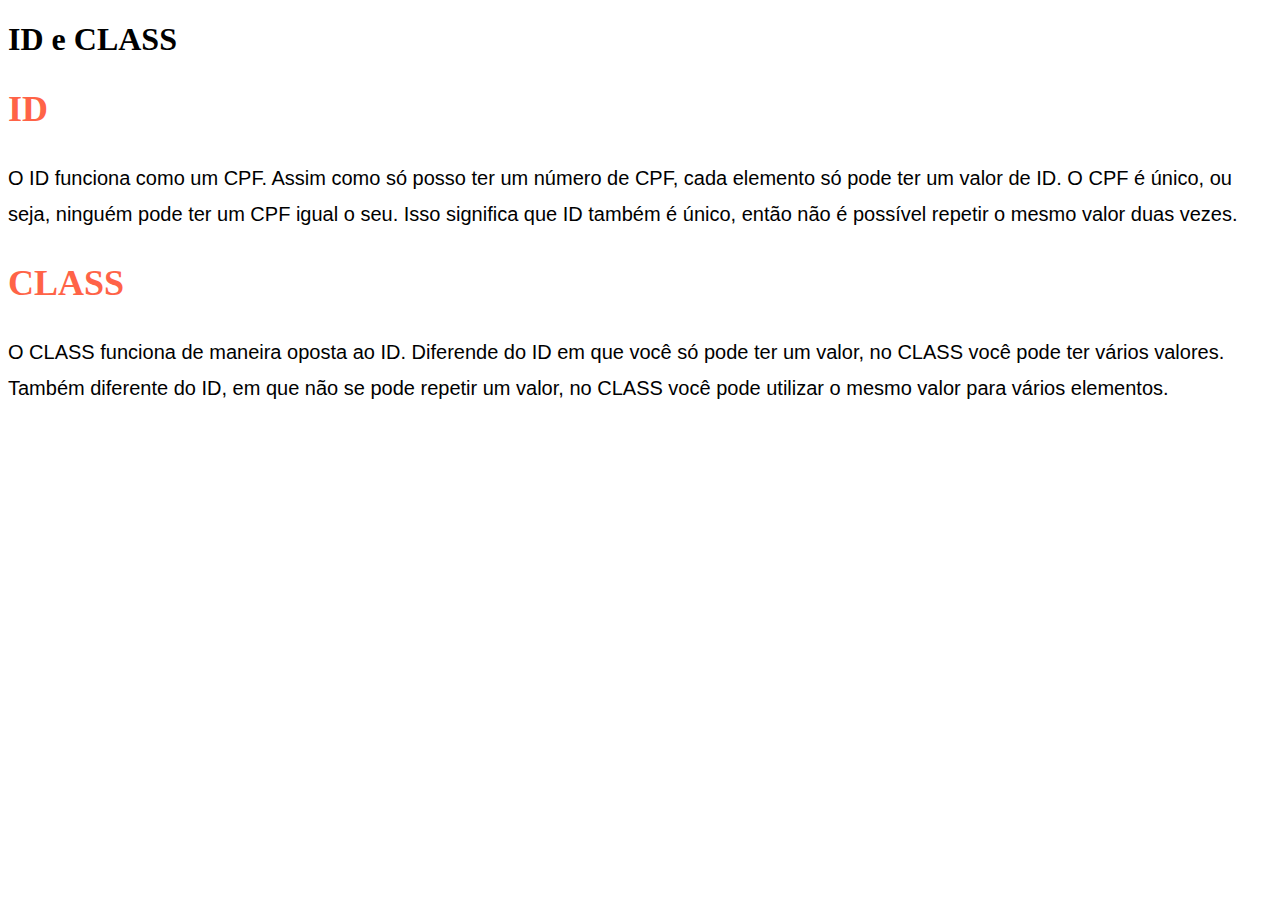
==== 4_ID_CLASS/index.html @ fbcb9357 "sexto commit" ====
<!DOCTYPE html>
<html lang="en">
<head>
    <meta charset="UTF-8">
    <meta http-equiv="X-UA-Compatible" content="IE=edge">
    <meta name="viewport" content="width=device-width, initial-scale=1.0">
    <link rel="stylesheet" href="style.css">
    <title>ID e CLASS</title>
</head>
<body>
    <h1>ID e CLASS</h1>

    <h2>ID</h2>
    <p>
        O ID funciona como um CPF. Assim como só posso ter um número de CPF, cada elemento só pode ter um valor de ID. O CPF é único, ou seja, ninguém  pode ter um CPF igual o seu. Isso significa que ID também é único, então não é possível repetir o mesmo valor duas vezes.
    </p>

<h2>CLASS</h2>
<p>
    O CLASS funciona de maneira oposta ao ID. Diferende do ID em que você só pode ter um valor, no CLASS você pode ter vários valores. Também diferente do ID, em que não se pode repetir um valor, no CLASS você pode utilizar o mesmo valor para vários elementos.
</p>

</body>
</html>
---- 4_ID_CLASS/style.css ----
h2 {
    font-family: Georgia, 'Times New Roman', Times, serif;
    color: tomato;
    font-size: 36px;
}

p{
    font-family: 'Lucida Sans', 'Lucida Sans Regular', 'Lucida Grande', 'Lucida Sans Unicode', Geneva, Verdana, sans-serif;
    font-size: 20px;
    line-height: 36px;
}
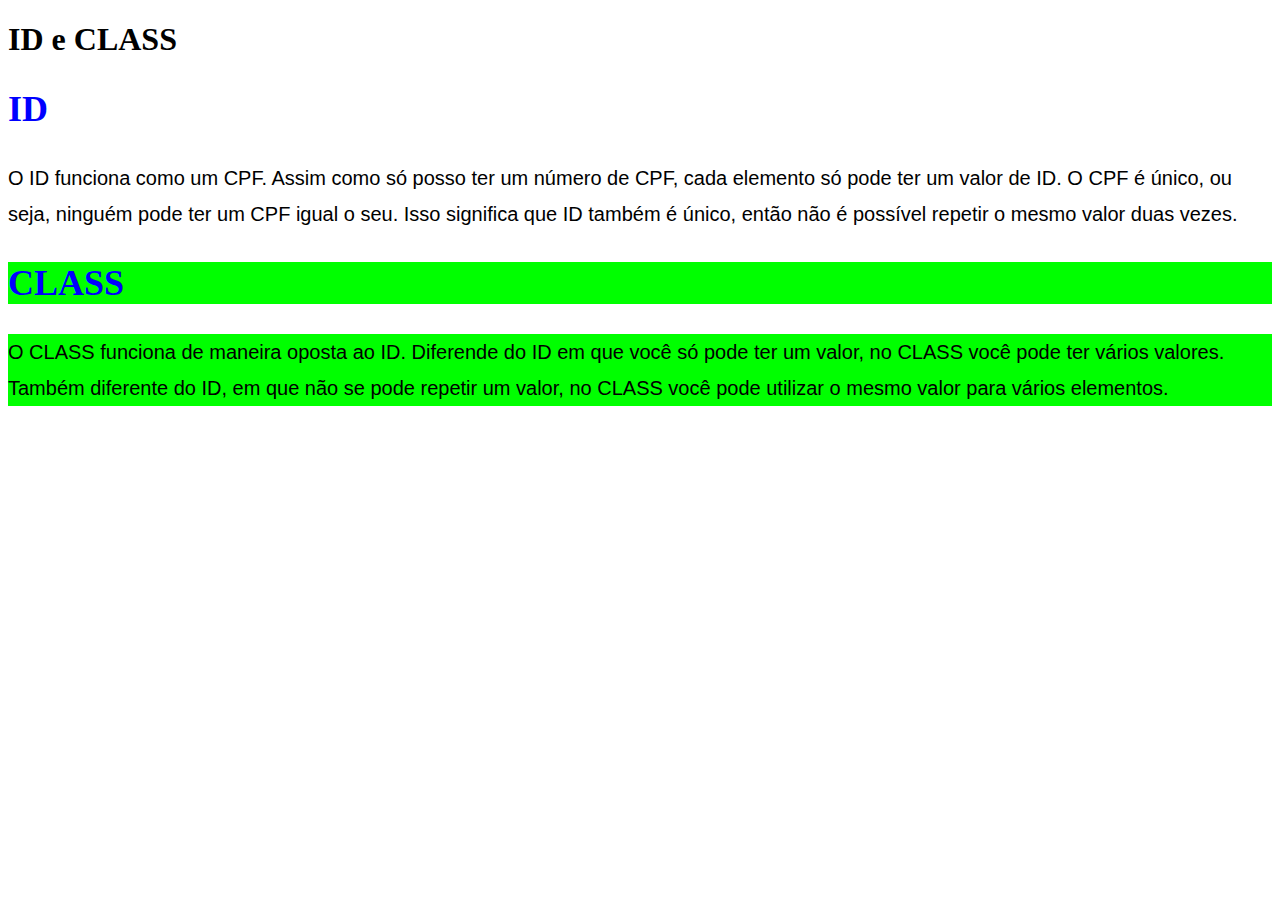
==== commit 32aa13d3: "sexto commit" ====
--- a/4_ID_CLASS/index.html
+++ b/4_ID_CLASS/index.html
@@ -15,8 +15,8 @@
         O ID funciona como um CPF. Assim como só posso ter um número de CPF, cada elemento só pode ter um valor de ID. O CPF é único, ou seja, ninguém  pode ter um CPF igual o seu. Isso significa que ID também é único, então não é possível repetir o mesmo valor duas vezes.
     </p>
 
-<h2>CLASS</h2>
-<p>
+<h2 class="fundo-verde">CLASS</h2>
+<p class="fundo-verde">
     O CLASS funciona de maneira oposta ao ID. Diferende do ID em que você só pode ter um valor, no CLASS você pode ter vários valores. Também diferente do ID, em que não se pode repetir um valor, no CLASS você pode utilizar o mesmo valor para vários elementos.
 </p>
 
--- a/4_ID_CLASS/style.css
+++ b/4_ID_CLASS/style.css
@@ -8,4 +8,12 @@
     font-family: 'Lucida Sans', 'Lucida Sans Regular', 'Lucida Grande', 'Lucida Sans Unicode', Geneva, Verdana, sans-serif;
     font-size: 20px;
     line-height: 36px;
+}
+
+h2 {
+    color: blue;
+}
+
+.fundo-verde {
+    background: #0f0;
 }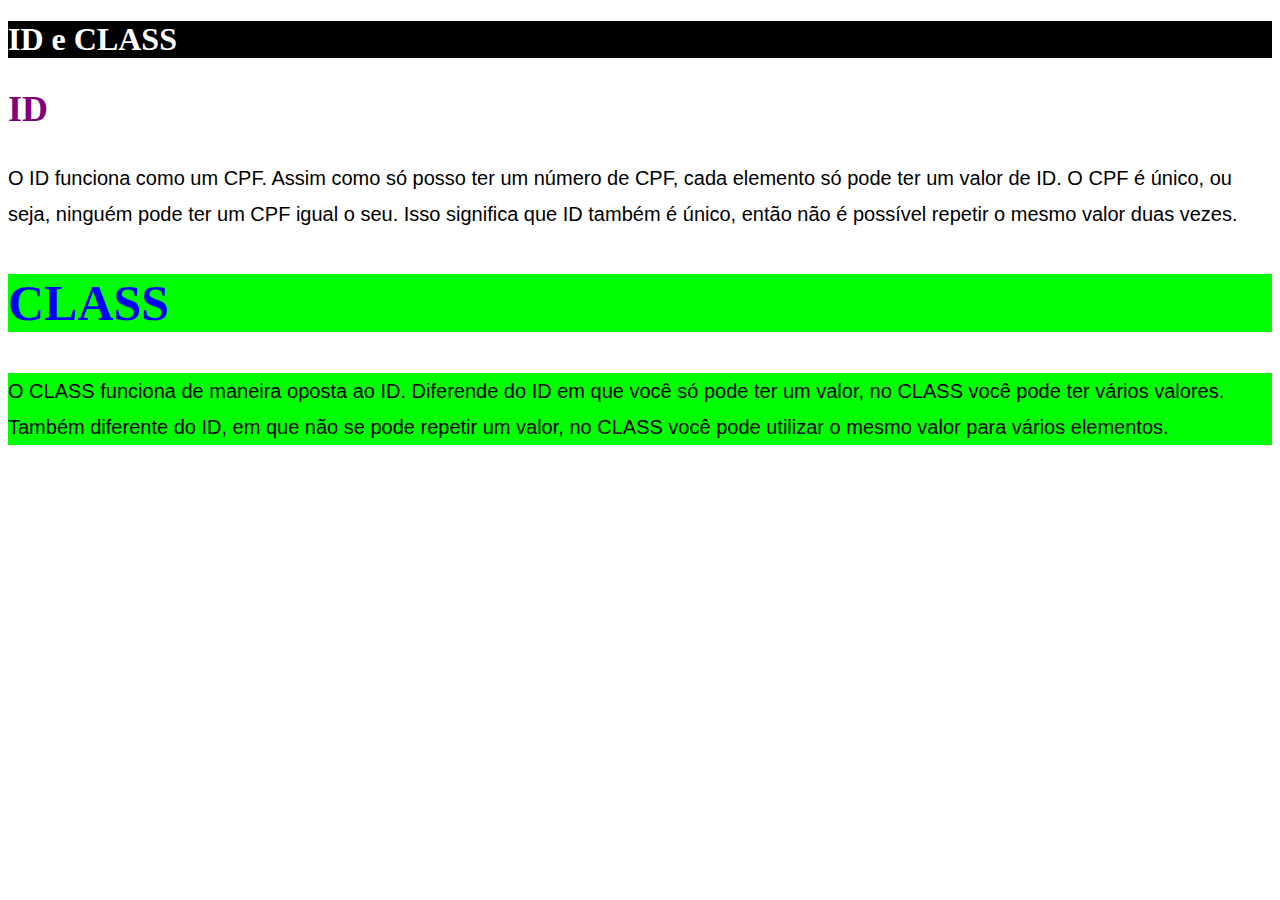
==== commit 74a7d581: "id e class no css e no html" ====
--- a/4_ID_CLASS/index.html
+++ b/4_ID_CLASS/index.html
@@ -8,14 +8,14 @@
     <title>ID e CLASS</title>
 </head>
 <body>
-    <h1>ID e CLASS</h1>
+    <h1 id="titulo-principal">ID e CLASS</h1>
 
-    <h2>ID</h2>
+    <h2 id="título-id" class="cor-amarela">ID</h2>
     <p>
         O ID funciona como um CPF. Assim como só posso ter um número de CPF, cada elemento só pode ter um valor de ID. O CPF é único, ou seja, ninguém  pode ter um CPF igual o seu. Isso significa que ID também é único, então não é possível repetir o mesmo valor duas vezes.
     </p>
 
-<h2 class="fundo-verde">CLASS</h2>
+<h2 class="fundo-verde fonte-grande">CLASS</h2>
 <p class="fundo-verde">
     O CLASS funciona de maneira oposta ao ID. Diferende do ID em que você só pode ter um valor, no CLASS você pode ter vários valores. Também diferente do ID, em que não se pode repetir um valor, no CLASS você pode utilizar o mesmo valor para vários elementos.
 </p>
--- a/4_ID_CLASS/style.css
+++ b/4_ID_CLASS/style.css
@@ -1,3 +1,11 @@
+#título-id {
+    color:purple;
+}
+
+.cor-amarela {
+    color: yellow;
+}
+
 h2 {
     font-family: Georgia, 'Times New Roman', Times, serif;
     color: tomato;
@@ -16,4 +24,13 @@
 
 .fundo-verde {
     background: #0f0;
+}
+
+.fonte-grande {
+    font-size: 50px;
+}
+
+#titulo-principal {
+    background: black;
+    color: white;
 }